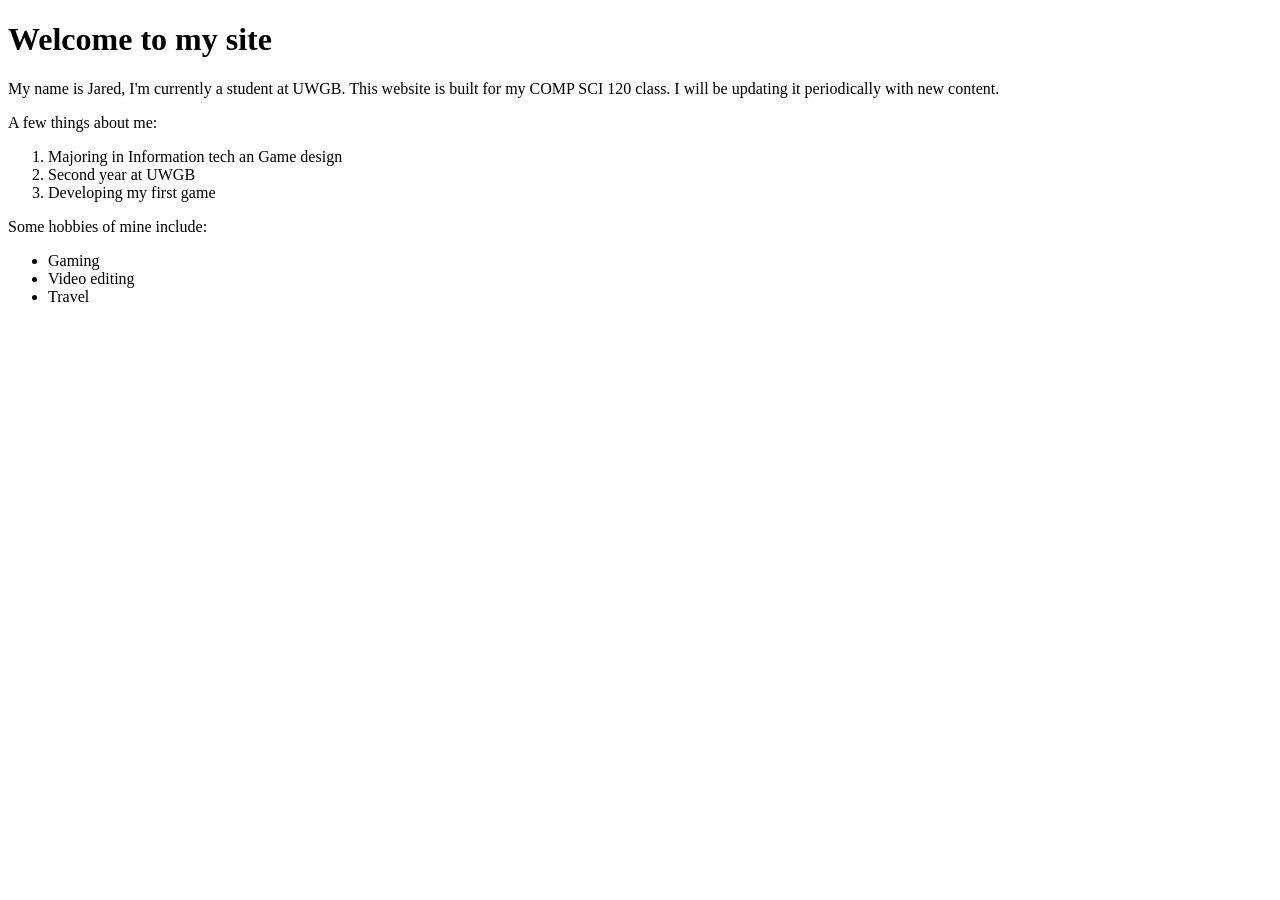
==== Index.html @ 5e015bbc "Update and rename Website.html to Index.html" ====
<!DOCTYPE html>
<html lang="en">
<head>
    <meta charset="UTF-8">
    <meta name="viewport" content="width=device-width, initial-scale=1.0">
    <title>Jared Blahnik</title>
</head>
<body>
    <h1>
        Welcome to my site
    </h1>
    <p>
        My name is Jared, I'm currently a student at UWGB. This website is built for my COMP SCI 120 class. I will be updating it periodically with new content.
    </p>
    <p>
        A few things about me:
    </p>
    <ol>
        <li>
            Majoring in Information tech an Game design
        </li>
        <li>
            Second year at UWGB
        </li>
        <li>
            Developing my first game
        </li>
    </ol>

    <p>
        Some hobbies of mine include:
    </p>
    <ul>
        <li>
            Gaming
        </li>
        <li>
            Video editing
        </li>
        <li>
            Travel
        </li>
    </ul>
    <img>
    <!---->
</body>

</html>
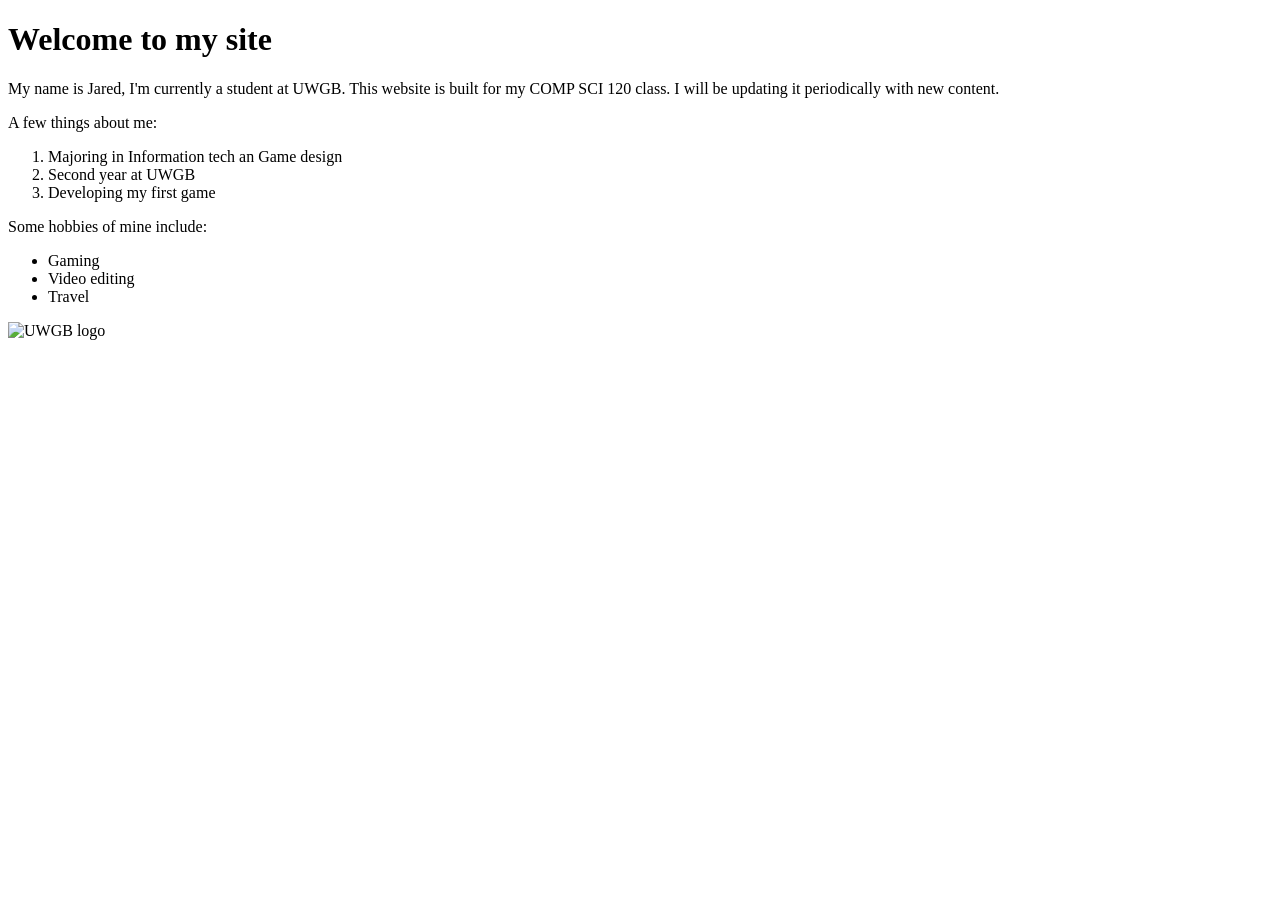
==== commit 83587dde: "Update Index.html to include UWGB logo Added UWGB logo image to the bottom of the page." ====
--- a/Index.html
+++ b/Index.html
@@ -41,8 +41,9 @@
             Travel
         </li>
     </ul>
-    <img>
-    <!---->
+    <!--UWGB logo on bottom-->
+    <img src="UWGB-Stack-RGB" alt="UWGB logo">
 </body>
 
 </html>
+
